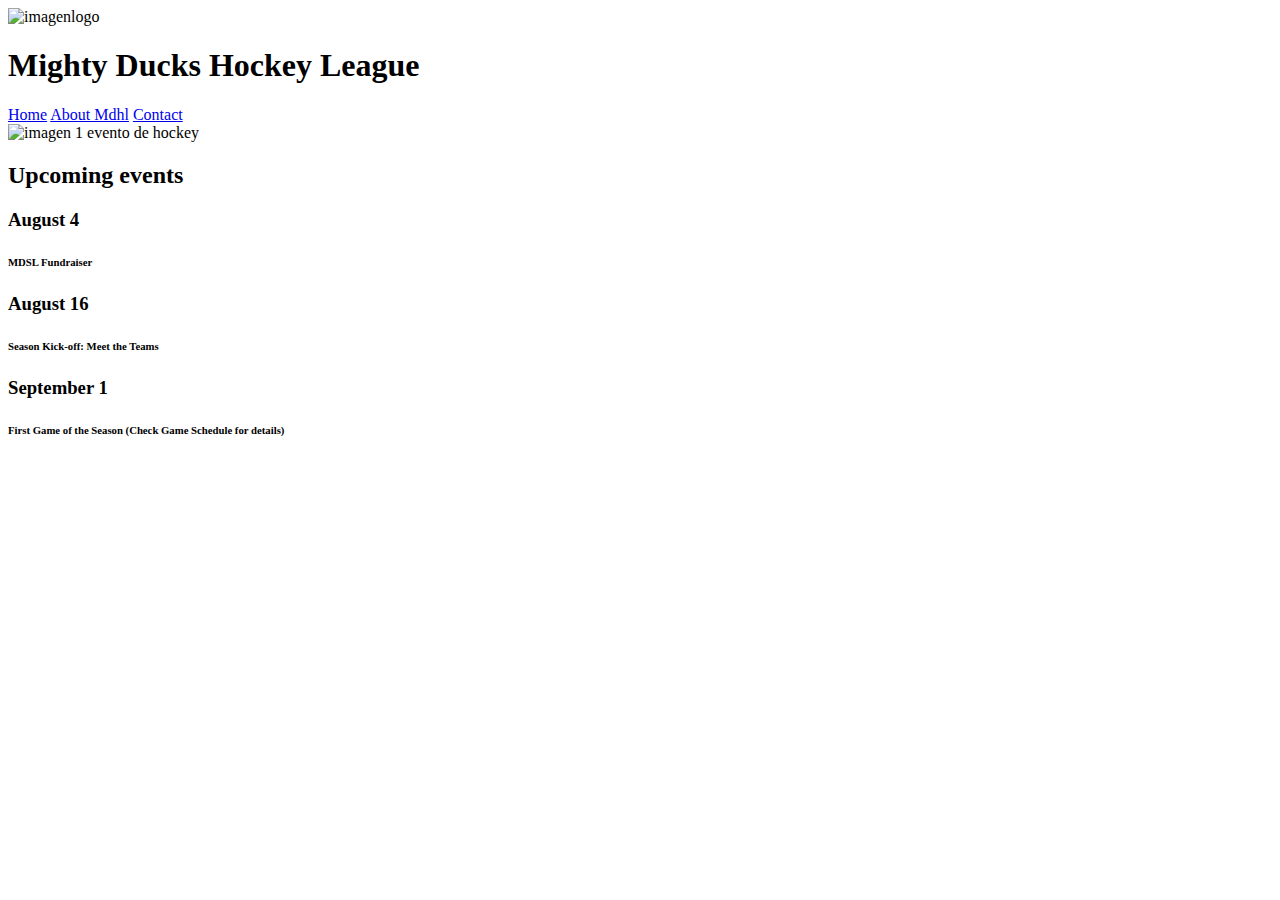
==== index.html @ 8eb74bd9 "cree mi primer comit" ====
<!DOCTYPE html>
<html lang="en">
<head>
    <meta charset="UTF-8">
    <meta http-equiv="X-UA-Compatible" content="IE=edge">
    <meta name="viewport" content="width=device-width, initial-scale=1.0">
    <title>MightyDucksHockeyLeague</title>
</head>
<body>
    

<header>

    <nav>
    <img src="./Asset/Logo.png" height="80px" width="80px" alt="imagenlogo ">
    <h1>Mighty Ducks Hockey League </h1>
   

    <a href="#"> Home</a>
    <a href="./aboutmdhl.html">About Mdhl</a>
    <a href="./contact.html">Contact</a>
    </nav>


<section>

    <article>
    <img src="./Asset/hockey1.jpg"   alt="imagen 1 evento de hockey" style="height:170px;width:190px;">
    </article>

    <article>
        <h2>Upcoming events</h2>
        <h3> August 4</h3>
        <h6> MDSL Fundraiser</h6>
    </article>

    <article>
        <h3>August 16</h3>
        <h6>Season Kick-off: Meet the Teams</h6>
    </article>

    <article>
        <h3>September 1</h3>
        <h6> 
            First Game of the Season (Check Game Schedule for details)</h6>
    </article>

</section>

</header>
</body>

</html>
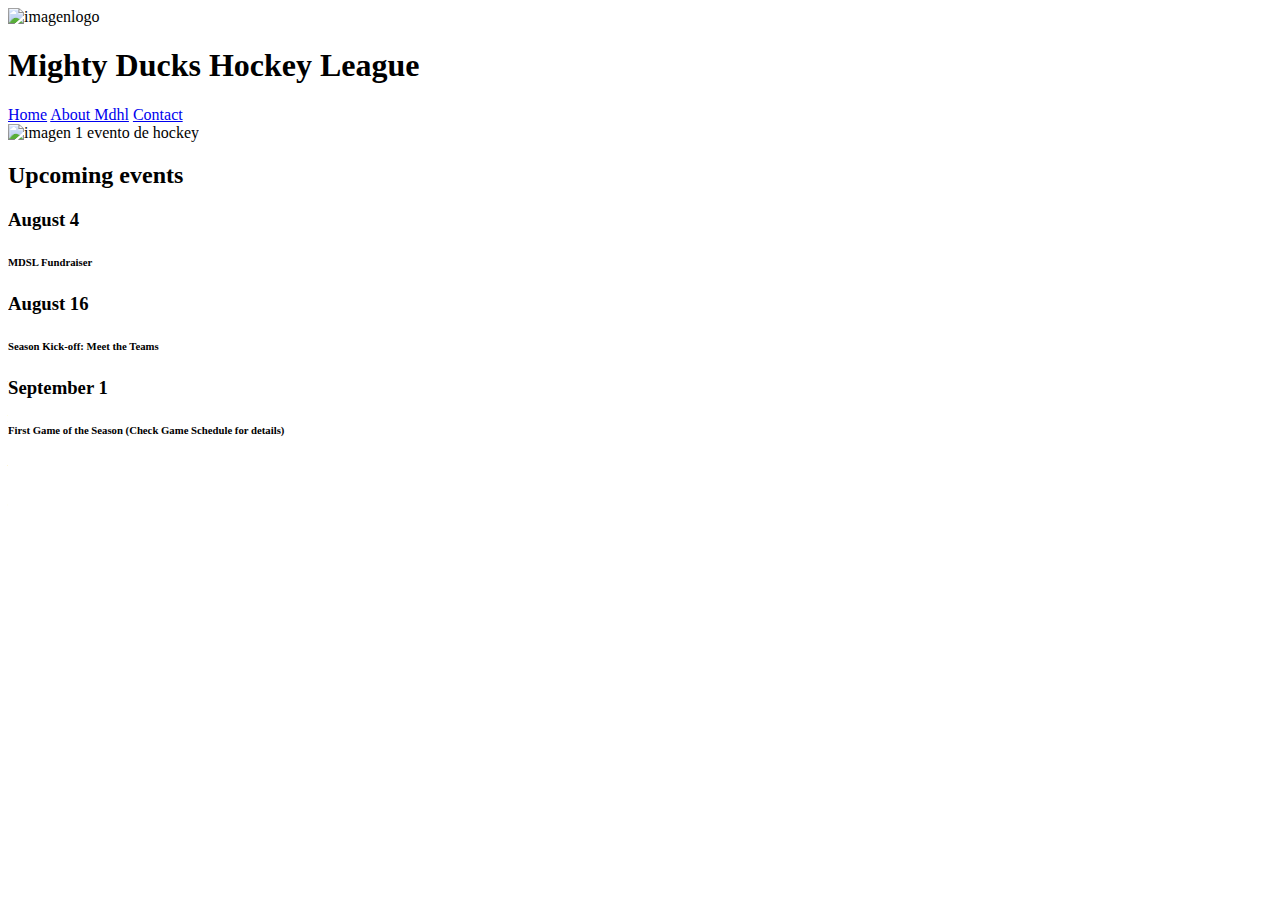
==== commit ddaa80d6: ""cambio index"" ====
--- a/index.html
+++ b/index.html
@@ -4,23 +4,23 @@
     <meta charset="UTF-8">
     <meta http-equiv="X-UA-Compatible" content="IE=edge">
     <meta name="viewport" content="width=device-width, initial-scale=1.0">
+    <link rel="stylesheet" href="style.css">
     <title>MightyDucksHockeyLeague</title>
+    
 </head>
 <body>
     
-
+    <img src="./Asset/Logo.png"  alt="imagenlogo " style="height:170px; width:190px; ">
+    <h1 class="titulo">Mighty Ducks Hockey League </h1>
+   
 <header>
 
     <nav>
-    <img src="./Asset/Logo.png" height="80px" width="80px" alt="imagenlogo ">
-    <h1>Mighty Ducks Hockey League </h1>
-   
-
     <a href="#"> Home</a>
     <a href="./aboutmdhl.html">About Mdhl</a>
     <a href="./contact.html">Contact</a>
     </nav>
-
+</header>
 
 <section>
 
@@ -47,7 +47,7 @@
 
 </section>
 
-</header>
+
 </body>
 
 </html>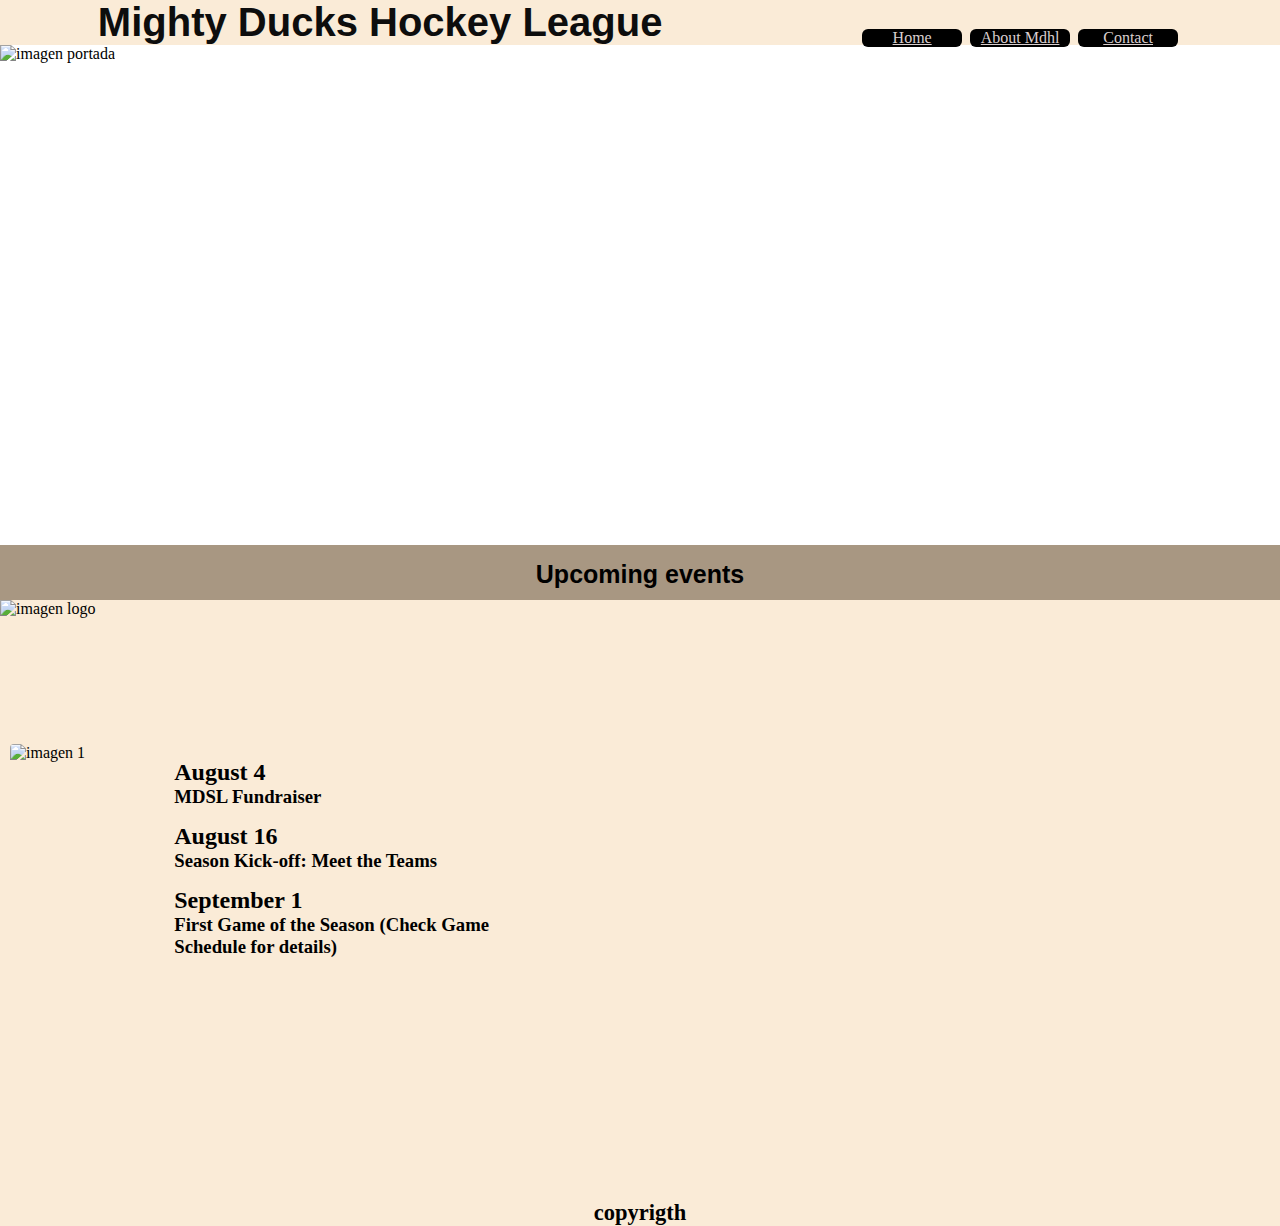
==== commit e9f90bb9: ""cambios css"" ====
--- a/index.html
+++ b/index.html
@@ -4,49 +4,57 @@
     <meta charset="UTF-8">
     <meta http-equiv="X-UA-Compatible" content="IE=edge">
     <meta name="viewport" content="width=device-width, initial-scale=1.0">
-    <link rel="stylesheet" href="style.css">
+    <link rel="stylesheet" href="./mdhl.css"> 
+    <!--<link rel="stylesheet" href="./mdhl2.css"> -->
     <title>MightyDucksHockeyLeague</title>
     
 </head>
 <body>
     
-    <img src="./Asset/Logo.png"  alt="imagenlogo " style="height:170px; width:190px; ">
-    <h1 class="titulo">Mighty Ducks Hockey League </h1>
-   
-<header>
+<header class="headerindex">
+    <nav class="navbar">
+        <h1 class="titulo">Mighty Ducks Hockey League </h1>
+        <div class="enlaces">
+            <a href="#"> Home</a>
+            <a href="./aboutmdhl.html">About Mdhl</a>
+            <a href="./contact.html">Contact</a>
+        </div>
+    </nav>
 
-    <nav>
-    <a href="#"> Home</a>
-    <a href="./aboutmdhl.html">About Mdhl</a>
-    <a href="./contact.html">Contact</a>
-    </nav>
+    <div class="imagenportada">
+    <img class="imagen" src="./Asset/designimage2.jpg" alt="imagen portada">
+    </div>
+
+   <div class="event">
+    <h2 class="eventoh2">Upcoming events</h2>
+    </div>
 </header>
 
-<section>
+        <section class="sectionindex">
+          
+        <div class="divlogo">
+            <img class="logo" src="./Asset/Logo.png"   alt="imagen logo ">
+        </div>
+        
+        <div class="articlepartidos">
+            <img class="imagen1" src="./Asset/hockey1.jpg" alt="imagen 1">
+            
+            <div class="fechas">
+                <h2> August 4</h2>
+                <h3 class="h3partidos"> MDSL Fundraiser</h3>
+                <h2>August 16</h2>
+                <h3 class="h3partidos">Season Kick-off: Meet the Teams</h3>
+                <h2>September 1</h2>
+                <h3> First Game of the Season (Check Game Schedule for details)</h3>
+            </div>
 
-    <article>
-    <img src="./Asset/hockey1.jpg"   alt="imagen 1 evento de hockey" style="height:170px;width:190px;">
-    </article>
+        </div>
 
-    <article>
-        <h2>Upcoming events</h2>
-        <h3> August 4</h3>
-        <h6> MDSL Fundraiser</h6>
-    </article>
+    </section>
 
-    <article>
-        <h3>August 16</h3>
-        <h6>Season Kick-off: Meet the Teams</h6>
-    </article>
-
-    <article>
-        <h3>September 1</h3>
-        <h6> 
-            First Game of the Season (Check Game Schedule for details)</h6>
-    </article>
-
-</section>
-
+    <footer class="copyridge">
+        <h2>copyrigth</h2>
+    </footer>
 
 </body>
 
--- a/mdhl.css
+++ b/mdhl.css
@@ -0,0 +1,180 @@
+*{
+margin: 0px;
+padding: 0px;
+
+}
+
+
+.headerindex{
+    height: 100%;
+    width: 100%;
+}
+
+.imagenportada{
+    height: 500px;
+    
+}
+
+.imagen{
+    height: 100%;
+    width: 100%;
+}
+
+.event{
+    width: 100%;
+    background-color: rgb(168, 151, 130);
+    
+}
+.eventoh2{
+  font-family: sans-serif;
+  font-size: 25px;
+  text-align: center;
+  height: 40px;
+  padding-top: 15px;
+}
+
+
+.sectionindex{
+    background-color: antiquewhite;
+}
+
+
+
+.navbar{
+    width: 100%;
+    display: flex;
+    justify-content: space-around;
+    align-items: center;
+    background-color: antiquewhite;
+
+}
+
+
+.enlaces a {
+    background-color: rgb(0, 0, 0);
+    color: rgb(218, 207, 207);
+    border-radius: 6px;
+    display: flex;
+    flex-direction: row;
+    justify-content: space-around;
+    width: 100px;
+    margin: 4px;    
+}
+
+
+.enlaces{
+    text-align: end;
+  position: relative;
+  top: 15px;
+  font-size: 16px;
+  display: flex;
+  
+} 
+
+
+    
+ .h1{
+    font-size: 30px;
+    font-family: sans-serif;}
+
+
+.titulo{
+    font-family: sans-serif;
+    color: rgb(13, 13, 13);
+    font-size: 40px;
+    text-align: center;
+}
+
+.sectionindex{
+    height: 600px;
+    display: flex;
+    flex-direction: column;
+    
+}
+
+.divlogo{
+    width: 150px;
+    height: 150px;
+}
+
+
+.logo{
+    height: 100%;
+    width: 100%;
+}
+
+.articlepartidos{
+    padding-left: 10px;
+    padding-top: 30px;
+    width: 40%;
+  display: flex;
+  justify-content: space-between;
+  height: 600px;
+}
+
+
+
+.copyridge{
+    background-color: antiquewhite;
+    text-align: center;
+    font-size: 15px;
+}
+
+.imagen1{
+    height: 200px;
+    width: 200px;
+    border-radius: 4px;
+}
+
+
+.h3partidos{
+   padding-bottom: 15px;
+}
+
+.imagen{
+
+    width: 100%;
+    height: 100%;
+}
+
+.sectionmdhl{
+    height: 900px;
+    display: flex;
+    flex-direction: column;
+    background-color: antiquewhite;
+    
+    
+}
+
+.articlemdhl{
+display: flex;
+height: 800px;
+justify-content: space-around;
+}
+
+.imagenmdhl{
+    width: 250px;
+    height: 250px;
+    padding-right: 20px;
+}
+
+.fechasmdhl{
+    width: 80%;
+}
+.fechas{
+
+    margin-left: 20px;
+    margin-top: 15px;
+}
+
+.fechasm{
+
+    width: 50%;
+  justify-content: right;
+  margin: 20px;
+
+}
+
+.h3partidosmdhl{
+    padding-bottom: 10px;
+}--- a/mdhl2.css
+++ b/mdhl2.css
@@ -0,0 +1,197 @@
+*{
+    margin: 0px;
+    padding: 0px;
+    
+    }
+    
+    
+    .headerindex{
+        height: 100%;
+        width: 100%;
+    }
+    
+    .imagenportada{
+        height: 500px;
+        
+    }
+    
+    .imagen{
+        height: 100%;
+        width: 100%;
+    }
+    
+    .event{
+        width: 100%;
+        background-color: black;
+        
+    }
+    .eventoh2{
+      font-family: sans-serif;
+      font-size: 25px;
+      text-align: center;
+      height: 40px;
+      padding-top: 15px;
+      transition: color 1.5s ease;
+
+    }
+
+    .eventoh2:hover{
+        color: #f9e52f;
+        
+    }
+    
+    
+    .sectionindex{
+        background-color: #f9e52f;
+    }
+    
+    
+    
+    .navbar{
+        width: 100%;
+        display: flex;
+        justify-content: space-between;
+        align-items: center;
+        background-color: black;
+        height: 40px;
+      }
+    
+    
+    
+    
+    .enlaces a {
+        background-color: #f9e52f;
+        color: black;
+        border-radius: 6px;
+        display: flex;
+        flex-direction: row;
+        justify-content: space-around;
+        width: 100px;
+        margin: 4px;    
+    }
+    
+    
+    .enlaces{
+    
+      font-size: 16px;
+      display: flex;
+      
+    } 
+    
+    
+        
+     .h1{
+        font-size: 30px;
+        font-family: sans-serif;}
+    
+    
+    .titulo{
+        font-family:Georgia, 'Times New Roman', Times, serif;
+        color: black;
+        background-color: #f9e52f;
+        border-radius: 6px;
+        font-size: 20px;
+        padding-left: 10px;
+        padding: 4px;
+    }
+    
+    .sectionindex{
+        height: 600px;
+        display: flex;
+        flex-direction: column;
+        
+    }
+    
+    .divlogo{
+        width: 150px;
+        height: 150px;
+        background-color: black;
+        margin: 20px;
+        border-radius: 6px;
+    }
+    
+    
+    .logo{
+        height: 100%;
+        width: 100%;
+    }
+    
+    .articlepartidos{
+        padding-left: 10px;
+        padding-top: 30px;
+        
+      display: flex;
+      justify-content: space-evenly;
+      height: 600px;
+    }
+    
+    
+    
+    .copyridge{
+        background-color: #f9e52f;
+        text-align: center;
+        font-size: 15px;
+    }
+    
+    .imagen1{
+        height: 300px;
+        width: 400px;
+        border-radius: 4px;
+        box-shadow: 4px 4px 10px 8px rgba(0, 0, 0, 0.5); 
+    }
+    
+    
+    .h3partidos{
+       padding-bottom: 15px;
+    }
+    
+    .imagen{
+    
+        width: 100%;
+        height: 100%;
+    }
+    
+    .sectionmdhl{
+        height: 900px;
+        display: flex;
+        flex-direction: column;
+        background-color: #f9e52f;
+        
+        
+    }
+    
+    .articlemdhl{
+    display: flex;
+    height: 800px;
+    justify-content: space-around;
+    }
+    
+    .imagenmdhl{
+        width: 250px;
+        height: 250px;
+        margin-left: 5px;
+        box-shadow: 4px 4px 10px 8px rgba(0, 0, 0, 0.5); 
+    }
+    
+    .fechasmdhl{
+        width: 80%;
+    }
+    .fechas{
+    
+        margin-left: 20px;
+        margin-top: 55px;
+    }
+    
+    .fechasm{
+    
+        width: 50%;
+      justify-content: right;
+      margin: 20px;
+    
+    }
+    
+    .h3partidosmdhl{
+        padding-bottom: 10px;
+    }
+
+
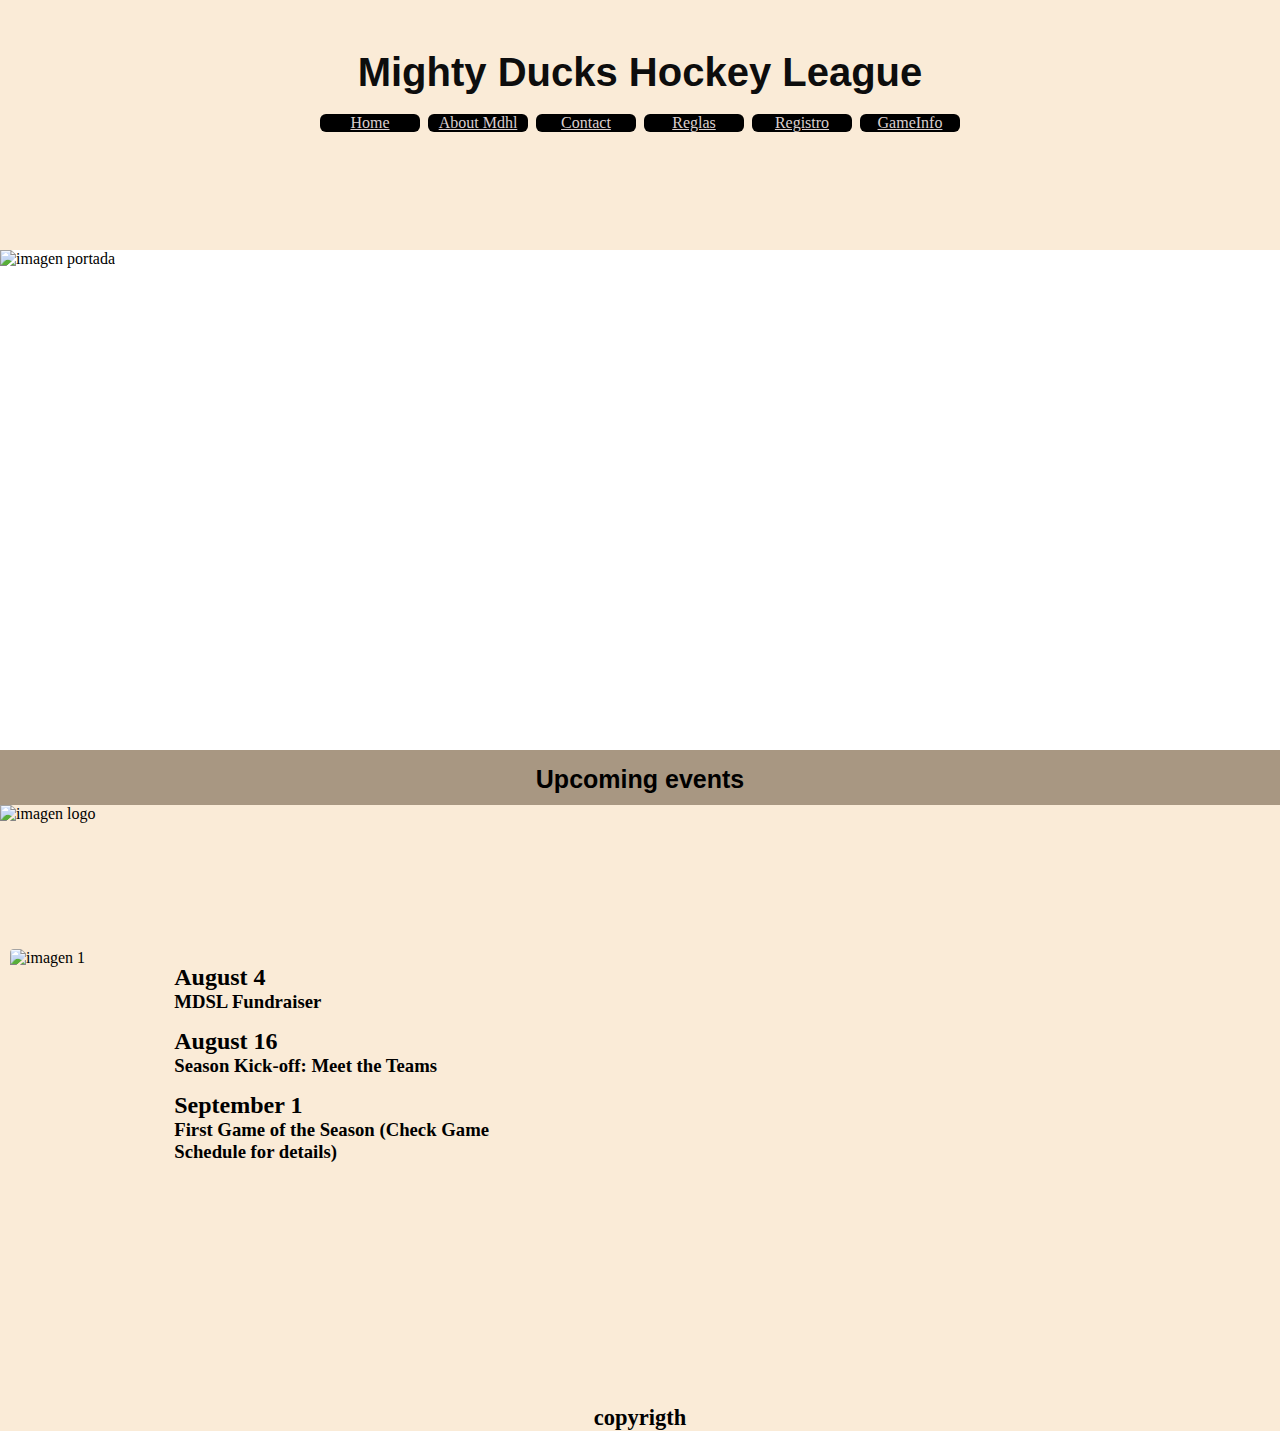
==== commit bf6fe409: ""cambios"" ====
--- a/index.html
+++ b/index.html
@@ -5,6 +5,7 @@
     <meta http-equiv="X-UA-Compatible" content="IE=edge">
     <meta name="viewport" content="width=device-width, initial-scale=1.0">
     <link rel="stylesheet" href="./mdhl.css"> 
+    <link rel="shortcut icon" href="./Asset/Logo.png" type="image/x-icon">
     <!--<link rel="stylesheet" href="./mdhl2.css"> -->
     <title>MightyDucksHockeyLeague</title>
     
@@ -18,6 +19,9 @@
             <a href="#"> Home</a>
             <a href="./aboutmdhl.html">About Mdhl</a>
             <a href="./contact.html">Contact</a>
+            <a href="./reglas.html">Reglas</a>
+            <a href="./registro.html">Registro</a>
+            <a href="./game_info.html">GameInfo</a>
         </div>
     </nav>
 
--- a/mdhl.css
+++ b/mdhl.css
@@ -43,10 +43,11 @@
 .navbar{
     width: 100%;
     display: flex;
-    justify-content: space-around;
     align-items: center;
     background-color: antiquewhite;
-
+  height: 200px;
+  flex-direction: column;
+  padding-top: 50px;
 }
 
 
@@ -177,4 +178,322 @@
 
 .h3partidosmdhl{
     padding-bottom: 10px;
-}+}
+
+
+
+
+/* reglas page */
+
+.reglasnav{
+    display: flex;
+    flex-direction: column;
+    align-items: center;
+    height: 100px;
+    padding-top: 15px;
+    padding-bottom: 15px;
+}
+
+
+.classtitlereglas{
+    font-size: 18px;
+}
+
+
+
+.sectionreglas{
+    width: 90%;
+    margin-left: 50px;
+}
+
+
+.divreglas{
+    margin-bottom: 15px;
+}
+
+
+.articuloreglas1{
+    display: flex;
+    flex-direction: column;
+    padding-bottom: 15px;
+}
+
+
+.dlreglas{
+    font-size: 18px;
+}
+
+.articleallplay{
+    margin-top: 15px;
+    margin-bottom: 15px;
+}
+
+.classallplay{
+    font-size: 20px;
+}
+
+.classallplay{
+    padding: 1rem;
+}
+
+
+.classallplayoriginal{
+    padding-top: 15px;
+}
+
+
+
+.trclass{
+    padding-bottom: 45px;
+}
+
+
+.headergame{
+    margin-left: 50px;
+}
+
+
+.titulogame{
+    text-align: center;
+    padding-top: 25px;
+}
+
+.h3game{
+    text-decoration: underline;
+    padding-top: 15px;
+    padding-bottom: 25px;
+}
+
+
+.tablegame{
+    width: 600px;
+    margin-bottom: 55px;
+}
+
+
+.articlegame{
+    display: flex;
+    
+}
+
+.articlegame2{
+    display: flex;
+    margin-top: 15px;
+    
+}
+
+.articlegame3{
+    display: flex;
+    margin-top: 25px;
+    
+}
+
+
+.articledatos{
+    display: flex;
+    justify-content: space-evenly;
+    margin-top: 15px;
+    margin-bottom: 45px;
+}
+
+
+.articlegame4{
+    display: flex;
+}
+
+.articlegame5{
+    display: flex;
+    align-items: center;
+}
+
+
+
+.pgame{
+    padding-left: 5px;
+    font-size: 18px;
+}
+
+.pgame2{
+    padding-left: 5px;
+    font-size: 18px;
+}
+
+
+.pgame3{
+    padding-left: 5px;
+    font-size: 18px;
+}
+
+.pgame4{
+    padding-left: 5px;
+    font-size: 18px;
+    
+}
+
+.pgame5{
+    padding-left: 5px;
+    font-size: 20px;
+    color: black;
+    
+}
+
+
+.trclassfinal{
+    margin-bottom: 25px;
+}
+
+
+
+
+.sectiongame{
+    margin-left: 50px;
+    padding-top: 35px;
+}
+
+/*aca esta la seccion de registros*/
+
+
+.tituloform{
+
+display: flex;
+justify-content: center;
+margin-top: 30px;
+font-size: 50px;
+
+
+}
+
+.article1{
+
+    display: flex;
+    flex-direction: column;
+    margin-top: 50px;
+  
+}
+
+.divpregunta{
+    padding-top: 15px;
+}
+
+
+.inputformulario {
+    border: none;
+    border-bottom: 1px solid black; 
+    outline: none;
+}
+
+.form1{
+    width: 100%;
+    justify-content: space-evenly;
+    margin-left: 20px;
+    margin-bottom: 20px;
+}
+.label1{
+
+    margin-left: 20px;
+    
+   
+}
+
+.city{
+    border: none;
+    border-bottom: 1px solid black; 
+    outline: none;
+   
+  
+   
+}
+
+
+
+.zip1{
+    border: none;
+    border-bottom: 1px solid black; 
+    outline: none;
+    
+  
+
+}
+
+
+.formfinal{
+    padding-left: 20px;
+    padding-top: 10px;
+}
+
+.form-group{
+    padding-top: 10px;
+}
+
+.fechainput{
+    border: none;
+    border-bottom: 1px solid black; 
+    outline: none;
+}
+
+
+
+
+.divfinal{
+    justify-content: space-around;
+    display: flex;
+    width: 50%;
+    padding: 10px;
+}
+
+.articlefinal{
+    padding-left: 25px;
+  display: flex;
+  flex-direction: column;
+  align-items: center;
+}
+
+.h2registro{
+    padding-top: 10px;
+}
+
+
+.divuniform{
+    display: flex;
+  height: 150px;
+  justify-content: space-around;
+  width: 50%;
+  padding-top: 25px;
+
+}
+
+.articlepermiso{
+    display: flex;
+    flex-direction: column;
+    padding-bottom: 10px;
+}
+
+.bodyregistro{
+    background-color: antiquewhite;
+}
+
+.maps-container{
+    width: 6rem;
+    height: 6rem;
+    padding: 5px;
+}
+
+.maps{
+    width: 100%;
+    height: 50%;
+
+}
+    
+.divmapa{
+    display: flex;
+    justify-content: space-around;
+    padding-bottom: 25px;
+}
+
+
+.articlemaps{
+display: flex;
+flex-direction: column;
+}
+
+  
